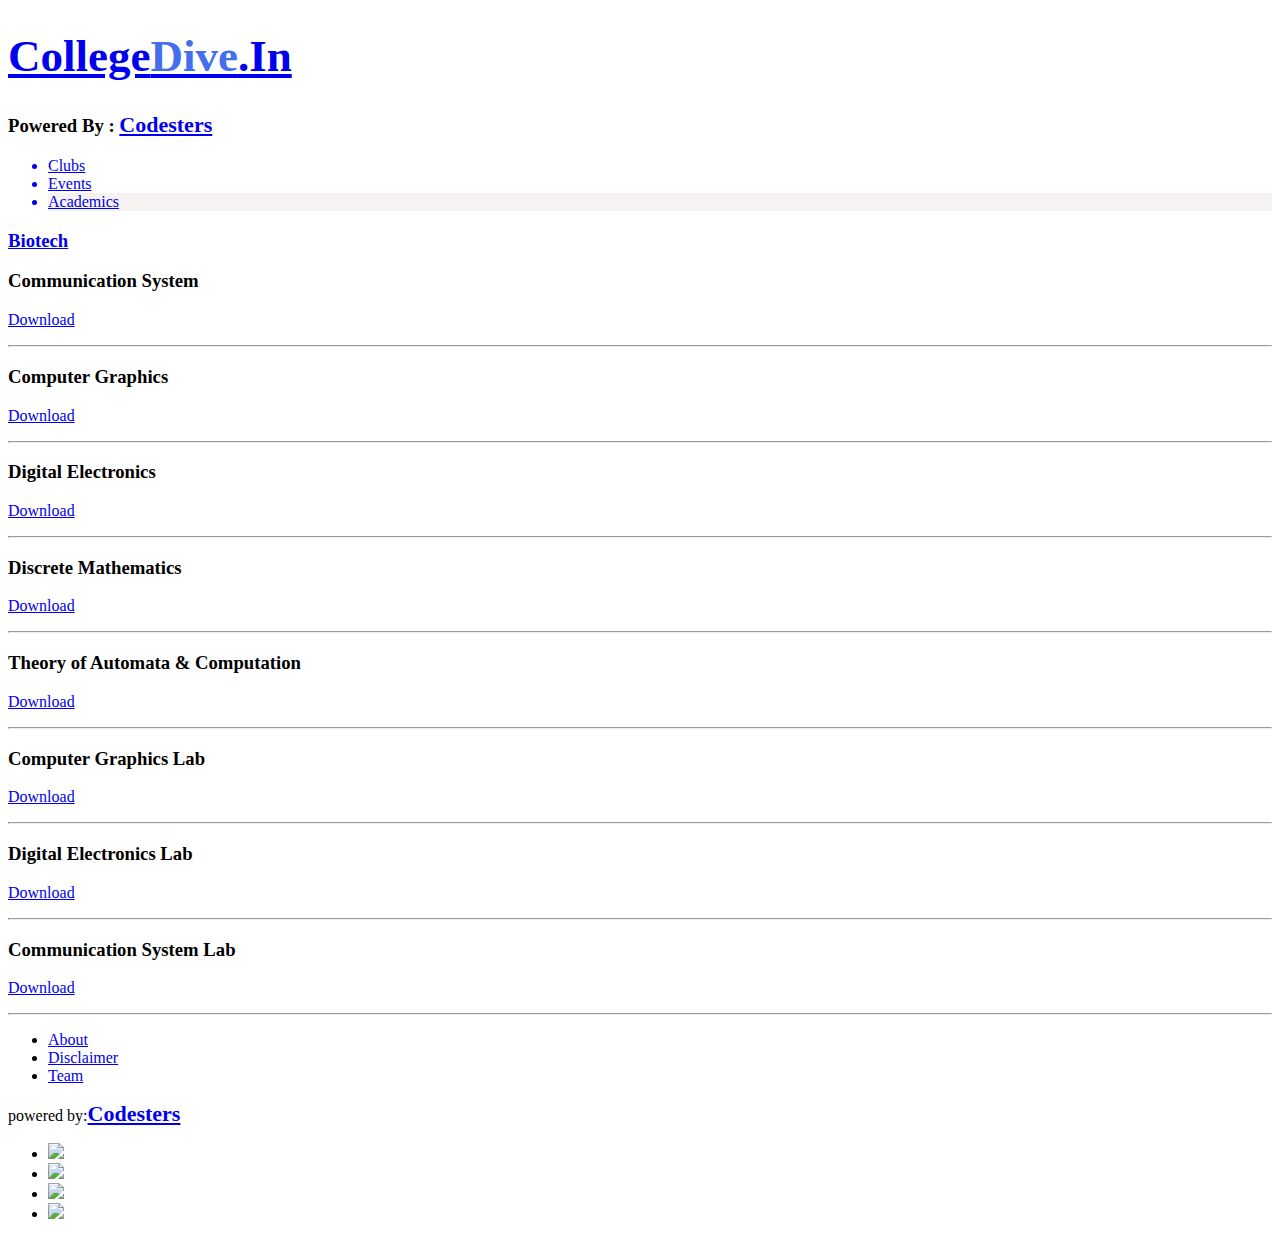
==== academics/biotech/index.html @ 2f3fc922 "First version as 29 April" ====
<!doctype html>

<html>

<head>
	<meta charset="utf-8">
	<meta http-equiv="X-UA-Compatible" content="IE=edge,chrome=1">
	<title>Academics - Biotech</title>
	<meta name="description" content="">
	<meta name="author" content="Codesters">
	<meta name="viewport" content="width=device-width,initial-scale=1">

	<link rel="stylesheet" href="style.css">

</head>

<body>
	<div id="fb-root"></div>
		<script>(function(d, s, id) {
		  var js, fjs = d.getElementsByTagName(s)[0];
		  if (d.getElementById(id)) return;
		  js = d.createElement(s); js.id = id;
		  js.src = "//connect.facebook.net/en_US/all.js#xfbml=1";
		  fjs.parentNode.insertBefore(js, fjs);
		}(document, 'script', 'facebook-jssdk'));</script>
	
	<div class="wrapper">
		
		<header>
		
			<div id="title">
			
				<a href="#"><h1 style="font-size:45px">College<b style="color:#436eee">Dive</b>.In</h1></a>
				<h3>Powered By : <a style="font-size:22px" href="codesters.org">Codesters</a></h3>
			
				<div id="navigation">
				
				<ul>
					<a href="#"><li>Clubs</li></a>
					<a href="#"><li>Events</li></a>
					<a href="#"><li style="background-color:#f7f2f2">Academics</li></a>
				</ul>

				</div>
					
			</div>
			
			<div style="clear:both"></div>
			
		</header>
	
		
		<div id="main-container">
		
			<div id="content">
			
					
				<a href="#">
					<div class="side-tile green-tile">
					
					<h3>Biotech</h3>
				
					</div>
				</a>
			
				<div id="left-column">
					<h3>Communication System</h3>
					<p><a href="#">Download</a></p><hr/>
					
					<h3>Computer Graphics</h3>
					<p><a href="#">Download</a></p><hr/>
					
					<h3>Digital Electronics</h3>
					<p><a href="#">Download</a></p><hr/>
					
					<h3>Discrete Mathematics</h3>
					<p><a href="#">Download</a></p><hr/>
					
				</div>
				<div id="right-column">
					
					<h3>Theory of Automata & Computation</h3>
					<p><a href="#">Download</a></p><hr/>
					
					<h3>Computer Graphics Lab</h3>
					<p><a href="#">Download</a></p><hr/>
					
					<h3>Digital Electronics Lab</h3>
					<p><a href="#">Download</a></p><hr/>
					
					<h3>Communication System Lab</h3>
					<p><a href="#">Download</a></p><hr/>
				</div>
				
			</div>
			
			<aside>
				<div class="fb-like-box" data-href="http://www.facebook.com/collegedivein" data-width="292" data-show-faces="true" data-border-color="#f7f2f2" data-stream="true" data-header="false"></div>
			</aside>
			<div style="clear:both"></div>
		
		</div>
		
		<footer>
			
			<ul>
		        <li><a href="#">About</a></li>
		        <li><a href="#">Disclaimer</a></li>
		        <li><a href="#">Team</a></li>
		    </ul>
		    <p>powered by:<b style="font-size:22px"><a href="http://codesters.org" target="blank">Codesters</a></b></p>
			<ul id="social">
				<li><a href="#"><img src="images/blogger.png" /></a></li>
				<li><a href="#"><img src="images/facebook.png" /></a></li>
				<li><a href="#"><img src="images/google.png" /></a></li>
				<li><a href="#"><img src="images/rss.png" /></a></li>
			</ul>
		   
			<div class="fb-like" data-href="http://www.facebook.com/CollegeDiveIn" data-send="true" data-layout="button_count" data-width="150" data-show-faces="true" data-font="segoe ui"></div>

			<div style="clear:both"></div>
		</footer>
	

	</div>
</body>

</html>
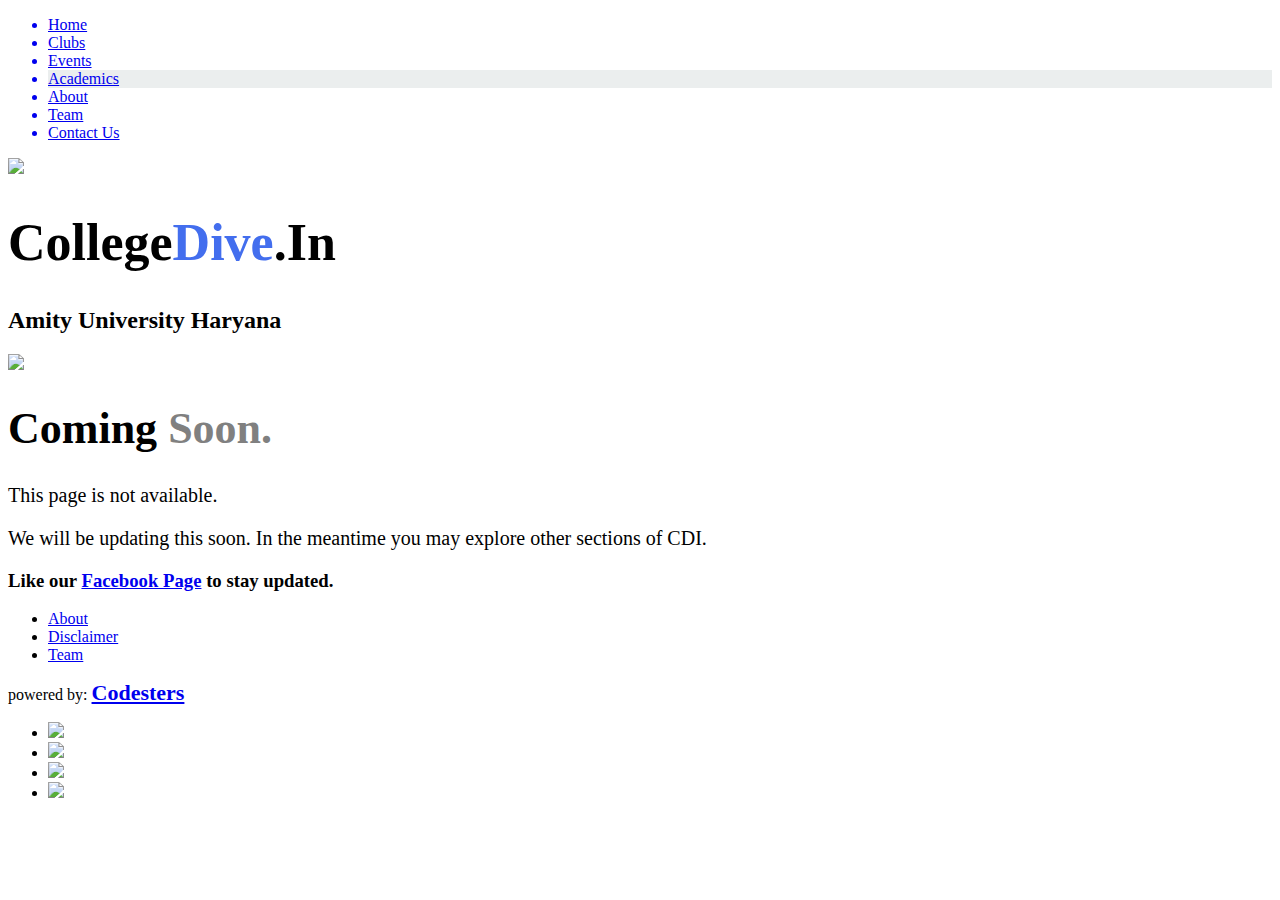
==== commit a0c3a03e: "Team images added, but segoe in main css deleted" ====
--- a/academics/biotech/index.html
+++ b/academics/biotech/index.html
@@ -5,124 +5,115 @@
 <head>
 	<meta charset="utf-8">
 	<meta http-equiv="X-UA-Compatible" content="IE=edge,chrome=1">
-	<title>Academics - Biotech</title>
-	<meta name="description" content="">
+	<title>CollegeDive.In - Coming Soon</title>
+	<meta name="description" content="CollegeDiveIn is here to make your college life more connected, enjoyable and less frustrated. You get to meet more interesting people on your and other campuses across India. ">
 	<meta name="author" content="Codesters">
 	<meta name="viewport" content="width=device-width,initial-scale=1">
 
-	<link rel="stylesheet" href="style.css">
+	<link rel="stylesheet" href="http://collegedive.in/css/coming-style.css">
 
 </head>
 
 <body>
-	<div id="fb-root"></div>
-		<script>(function(d, s, id) {
-		  var js, fjs = d.getElementsByTagName(s)[0];
-		  if (d.getElementById(id)) return;
-		  js = d.createElement(s); js.id = id;
-		  js.src = "//connect.facebook.net/en_US/all.js#xfbml=1";
-		  fjs.parentNode.insertBefore(js, fjs);
-		}(document, 'script', 'facebook-jssdk'));</script>
-	
+
+<div id="fb-root"></div>
+	<script>(function(d, s, id) {
+	  var js, fjs = d.getElementsByTagName(s)[0];
+	  if (d.getElementById(id)) return;
+	  js = d.createElement(s); js.id = id;
+	  js.src = "//connect.facebook.net/en_US/all.js#xfbml=1";
+	  fjs.parentNode.insertBefore(js, fjs);
+	}(document, 'script', 'facebook-jssdk'));</script>
 	<div class="wrapper">
 		
+		<div id="navigation">
+		
+			<ul>
+			    <a href="http://collegedive.in/"><li>Home</li></a>
+				<a href="http://collegedive.in/clubs/"><li>Clubs</li></a>
+				<a href="http://collegedive.in/events/"><li>Events</li></a>
+				<a href="http://collegedive.in/academics/"><li style="background-color:#ebeeee">Academics</li></a>
+				<a href="http://collegedive.in/about/"><li>About</li></a>
+				<a href="http://collegedive.in/team/"><li>Team</li></a>
+				<a href="mailto:admin@codesters.org"><li>Contact Us</li></a>
+			</ul>
+			
+		</div>
+
 		<header>
-		
-			<div id="title">
-			
-				<a href="#"><h1 style="font-size:45px">College<b style="color:#436eee">Dive</b>.In</h1></a>
-				<h3>Powered By : <a style="font-size:22px" href="codesters.org">Codesters</a></h3>
-			
-				<div id="navigation">
 				
-				<ul>
-					<a href="#"><li>Clubs</li></a>
-					<a href="#"><li>Events</li></a>
-					<a href="#"><li style="background-color:#f7f2f2">Academics</li></a>
-				</ul>
-
+				<img id="man" src="http://collegedive.in/images/man1.png" />
+				<div id="title">
+					<h1 style="font-size:52px">College<span style="color:#436eee">Dive</span>.<span style="color:light grey">In</span></h1>
+					<h2>  Amity University Haryana</h2>
 				</div>
-					
-			</div>
-			
-			<div style="clear:both"></div>
-			
+				<img id="text" src="http://collegedive.in/images/side_text.jpg" />
+				<div style="clear:both"></div>
+							
 		</header>
-	
+		<div style="clear:both"></div>
 		
 		<div id="main-container">
 		
+			
 			<div id="content">
 			
-					
-				<a href="#">
-					<div class="side-tile green-tile">
-					
-					<h3>Biotech</h3>
+				<h1 style="font-size:44px;"><span style="color:#000000">Coming</span> <span style="color:grey">Soon.</span></h1>
 				
-					</div>
-				</a>
-			
-				<div id="left-column">
-					<h3>Communication System</h3>
-					<p><a href="#">Download</a></p><hr/>
-					
-					<h3>Computer Graphics</h3>
-					<p><a href="#">Download</a></p><hr/>
-					
-					<h3>Digital Electronics</h3>
-					<p><a href="#">Download</a></p><hr/>
-					
-					<h3>Discrete Mathematics</h3>
-					<p><a href="#">Download</a></p><hr/>
-					
-				</div>
-				<div id="right-column">
-					
-					<h3>Theory of Automata & Computation</h3>
-					<p><a href="#">Download</a></p><hr/>
-					
-					<h3>Computer Graphics Lab</h3>
-					<p><a href="#">Download</a></p><hr/>
-					
-					<h3>Digital Electronics Lab</h3>
-					<p><a href="#">Download</a></p><hr/>
-					
-					<h3>Communication System Lab</h3>
-					<p><a href="#">Download</a></p><hr/>
-				</div>
+				<p style="font-size:20px" >This page is not available.</p>
+				<p style="font-size:20px">We will be updating this soon. In the meantime you may explore other sections of CDI.</p>
+				<h3>Like our <a href="http://facebook.com/collegedivein">Facebook Page</a> to stay updated.</h3>
+				
 				
 			</div>
-			
 			<aside>
-				<div class="fb-like-box" data-href="http://www.facebook.com/collegedivein" data-width="292" data-show-faces="true" data-border-color="#f7f2f2" data-stream="true" data-header="false"></div>
+				<div class="fb-like-box" data-href="http://www.facebook.com/collegedivein" data-width="450" data-show-faces="true" data-border-color="#ebeeee" data-stream="false" data-header="false"></div>
 			</aside>
 			<div style="clear:both"></div>
-		
+						
 		</div>
 		
 		<footer>
 			
-			<ul>
-		        <li><a href="#">About</a></li>
-		        <li><a href="#">Disclaimer</a></li>
-		        <li><a href="#">Team</a></li>
-		    </ul>
-		    <p>powered by:<b style="font-size:22px"><a href="http://codesters.org" target="blank">Codesters</a></b></p>
-			<ul id="social">
-				<li><a href="#"><img src="images/blogger.png" /></a></li>
-				<li><a href="#"><img src="images/facebook.png" /></a></li>
-				<li><a href="#"><img src="images/google.png" /></a></li>
-				<li><a href="#"><img src="images/rss.png" /></a></li>
-			</ul>
-		   
-			<div class="fb-like" data-href="http://www.facebook.com/CollegeDiveIn" data-send="true" data-layout="button_count" data-width="150" data-show-faces="true" data-font="segoe ui"></div>
+			<div id="footer-content">
+			
+				<ul>
+					<li><a href="http://collegedive.in/about/">About</a></li>
+					<li><a href="http://collegedive.in/disclaimer">Disclaimer</a></li>
+					<li><a href="http://collegedive.in/team/">Team</a></li>
+				</ul>
+				<p>powered by: <b style="font-size:22px"><a href="http://codesters.org/" target="blank">Codesters</a></b></p>
+				<ul id="social">
+					<li><a href="http://blog.collegedive.in/"><img src="http://collegedive.in/images/blogger.png" /></a></li>
+					<li><a href="http://facebook.com/collegedivein/"><img src="http://collegedive.in/images/facebook.png" /></a></li>
+					<li><a href="https://plus.google.com/b/102596952810197809628/"><img src="http://collegedive.in/images/google.png" /></a></li>
+					<li><a href="http://blog.collegedive.in/rss"><img src="http://collegedive.in/images/rss.png" /></a></li>
+				</ul>
+				
+				<div class="fb-like" data-href="http://www.facebook.com/CollegeDiveIn" data-send="true" data-layout="button_count" data-width="150" data-show-faces="true" data-font="segoe ui"></div>
+				
+				<div style="clear:both"></div>
+			</div>
+			
+		</footer>
+		
+	
+	</div>
+<script type="text/javascript">
 
-			<div style="clear:both"></div>
-		</footer>
-	
+  var _gaq = _gaq || [];
+  _gaq.push(['_setAccount', 'UA-31130703-1']);
+  _gaq.push(['_setDomainName', 'collegedive.in']);
+  _gaq.push(['_trackPageview']);
 
-	</div>
+  (function() {
+    var ga = document.createElement('script'); ga.type = 'text/javascript'; ga.async = true;
+    ga.src = ('https:' == document.location.protocol ? 'https://ssl' : 'http://www') + '.google-analytics.com/ga.js';
+    var s = document.getElementsByTagName('script')[0]; s.parentNode.insertBefore(ga, s);
+  })();
+
+</script>
+
 </body>
 
 </html>
